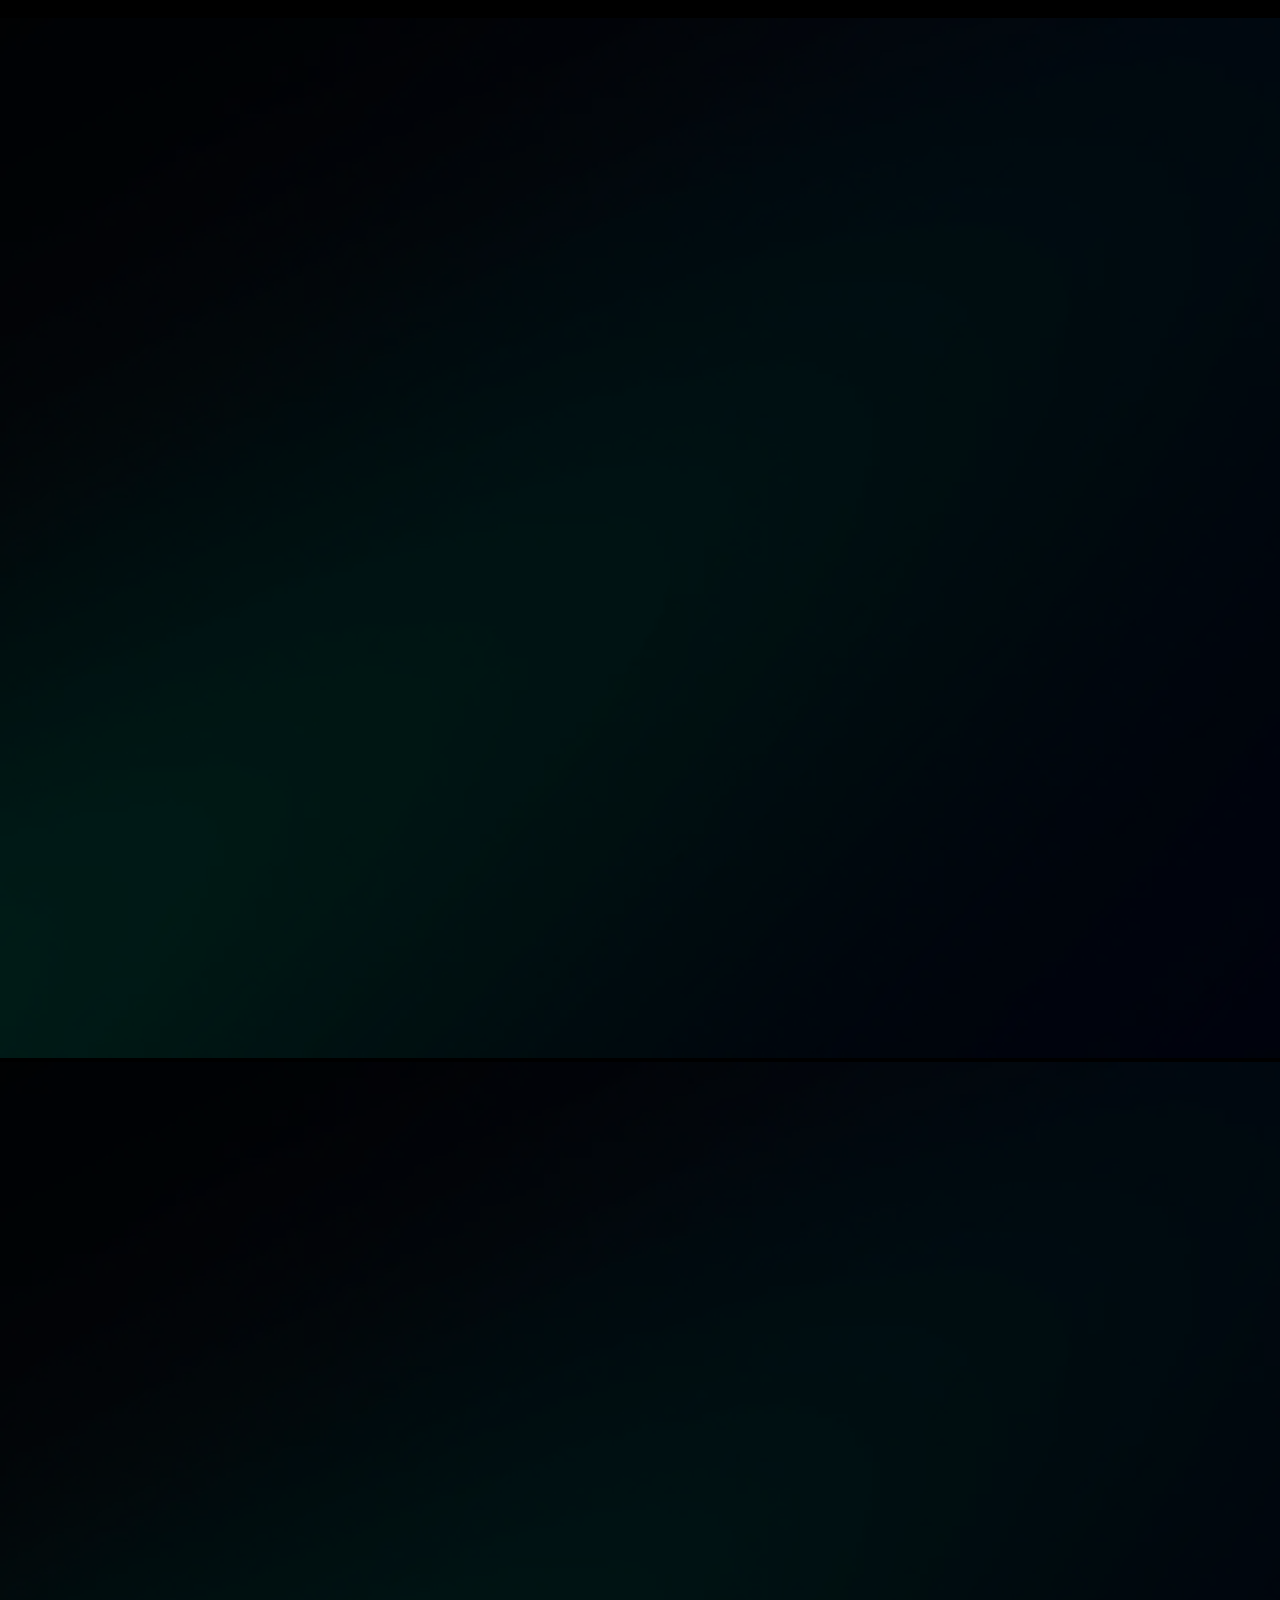
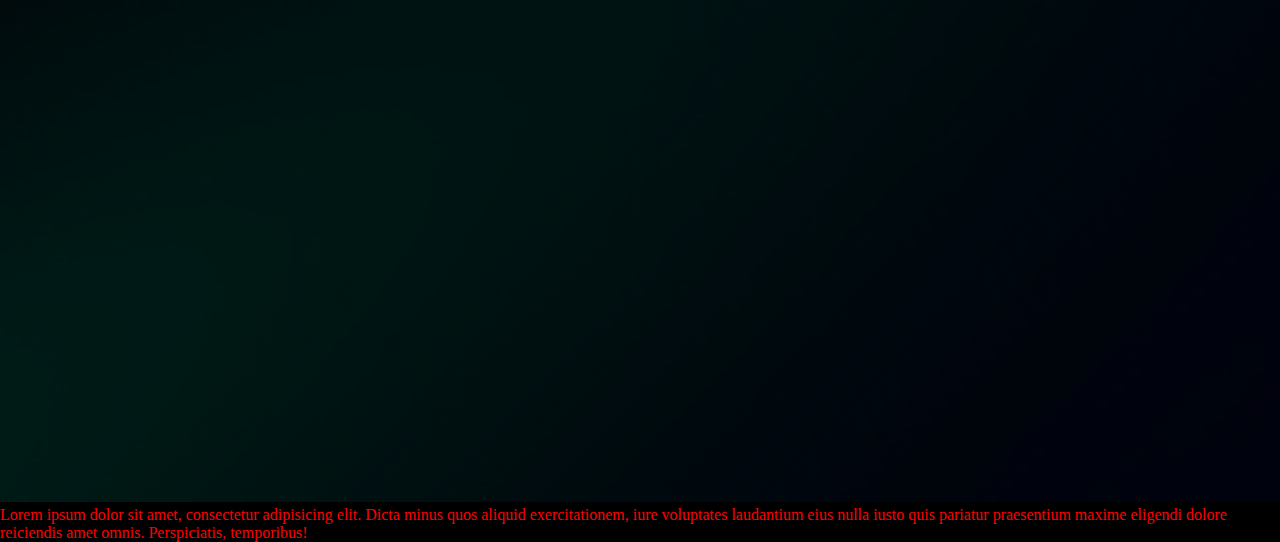
==== index.html @ e71365db "New files" ====
<!DOCTYPE html>
<html lang="en">

<head>
   <meta charset="UTF-8">
   <meta http-equiv="X-UA-Compatible" content="IE=edge">
   <meta name="viewport" content="width=device-width, initial-scale=1.0">
   <link rel="stylesheet" href="css/style.min.css?_v=20230201131038">
   <title>Главная</title>
</head>

<body>
   <header>
   Hello!
   <picture><source srcset="img/backgruond.webp" type="image/webp"><img src="img/backgruond.png" alt=""></picture>
</header>
   <main>
      <picture><source srcset="img/backgruond.webp" type="image/webp"><img src="img/backgruond.png" alt=""></picture>
      <span class="intent">
         Lorem ipsum dolor sit amet, consectetur adipisicing elit. Dicta minus quos aliquid exercitationem, iure
         voluptates laudantium eius nulla iusto quis pariatur praesentium maxime eligendi dolore reiciendis amet omnis.
         Perspiciatis, temporibus!
      </span>
   </main>
   <footer></footer>
   <script src="js/app.min.js?_v=20230201131038"></script>
</body>

</html>
---- css/style.min.css ----
@font-face{font-family:Ubuntu,sans-serif;font-display:swap;src:url(../fonts/Ubuntu-Bold);font-weight:700;font-style:normal}@font-face{font-family:Ubuntu,sans-serif;font-display:swap;src:url(../fonts/Ubuntu-Light);font-weight:300;font-style:normal}@font-face{font-family:Ubuntu,sans-serif;font-display:swap;src:url(../fonts/Ubuntu-Medium);font-weight:400;font-style:normal}@font-face{font-family:Ubuntu,sans-serif;font-display:swap;src:url(../fonts/Ubuntu-Regular);font-weight:400;font-style:normal}.no-webp body{background:url(img/backgruond.png)}body{margin:0;background-color:#000}body span{font-family:Ubuntu;color:red}@media (max-width:1000px){span{font-size:20px}span{color:orange}}.webp body{background:url(img/backgruond.webp)}
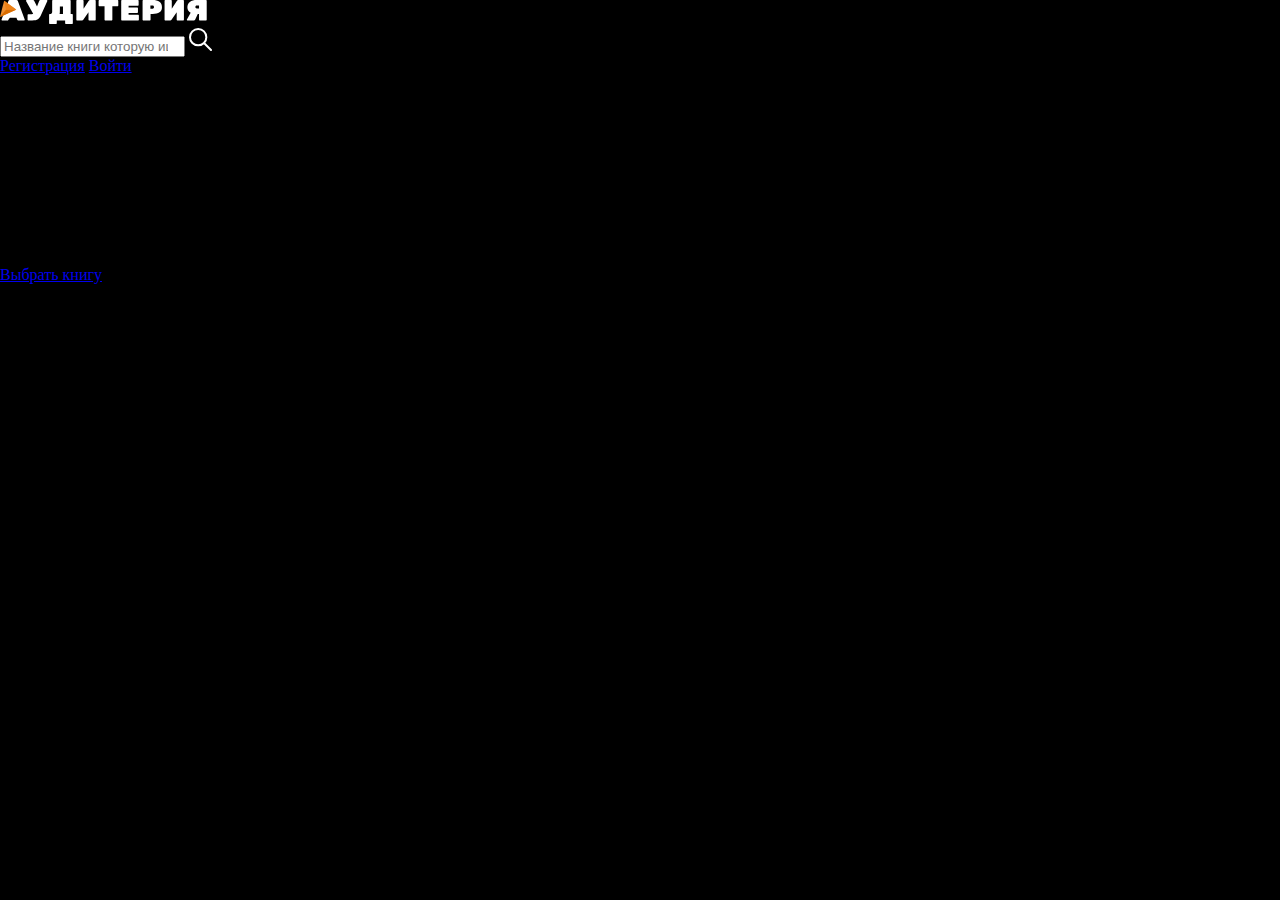
==== commit f9cddbc4: "Fully adde site v1" ====
--- a/index.html
+++ b/index.html
@@ -3,27 +3,59 @@
 
 <head>
    <meta charset="UTF-8">
-   <meta http-equiv="X-UA-Compatible" content="IE=edge">
-   <meta name="viewport" content="width=device-width, initial-scale=1.0">
-   <link rel="stylesheet" href="css/style.min.css?_v=20230201131038">
-   <title>Главная</title>
+<meta http-equiv="X-UA-Compatible" content="IE=edge">
+<meta name="viewport" content="width=device-width, initial-scale=1.0">
+<link rel="shortcut icon" href="/img/icon.png" type="image/png">
+<link rel="preconnect" href="https://fonts.googleapis.com">
+<link rel="preconnect" href="https://fonts.gstatic.com" crossorigin>
+<link href="https://fonts.googleapis.com/css2?family=Ubuntu:wght@300;400;500;700&display=swap&_v=20230201191949" rel="stylesheet">
+<title>Аудитерия</title>
+   <link rel="stylesheet" href="/css/style.css?_v=20230201191949">
 </head>
 
 <body>
-   <header>
-   Hello!
-   <picture><source srcset="img/backgruond.webp" type="image/webp"><img src="img/backgruond.png" alt=""></picture>
-</header>
-   <main>
-      <picture><source srcset="img/backgruond.webp" type="image/webp"><img src="img/backgruond.png" alt=""></picture>
-      <span class="intent">
-         Lorem ipsum dolor sit amet, consectetur adipisicing elit. Dicta minus quos aliquid exercitationem, iure
-         voluptates laudantium eius nulla iusto quis pariatur praesentium maxime eligendi dolore reiciendis amet omnis.
-         Perspiciatis, temporibus!
-      </span>
-   </main>
-   <footer></footer>
-   <script src="js/app.min.js?_v=20230201131038"></script>
+   <header class="header">
+      <div class="container header__container">
+         <div class="header__holder holder flex">
+            <a class="header__logo logo" href="main.html"><img src="img/auditery.svg" alt=""></a>
+            <div class="header__search search flex">
+               <input class="header__input" type="search" placeholder="Название книги которую ищите">
+               <a class="header__loop" href="#"><img src="img/loop.svg" alt=""></a>
+               <div class="header__burger burger">
+                  <span class="burger__span"></span>
+               </div>
+            </div>
+            <div class="header__user user flex">
+               <a class="user__register button--white" href="register.html">Регистрация</a>
+               <a class="user__login button--orange" href="login.html">Войти</a>
+            </div>
+         </div>
+      </div>
+   </header>
+   <main class="wrap">
+   <div class="container">
+      <div class="content">
+         <div class="left">
+            <div class="caption">
+               <h1 class="caption__title">
+                  Книги, которые <br> вам хочется слушать
+               </h1>
+               <h2 class="caption__subtitle">
+                  Лучшая подборка аудиокниг по психологиии <br> саморазвитию за все годы издательства...
+               </h2>
+            </div>
+            <div class="elipse">
+               <span></span>
+            </div>
+         </div>
+         <a class="content__button" href="main.html" class="right-button">Выбрать книгу</a>
+         <div class="elipse hidden">
+            <span></span>
+         </div>
+      </div>
+   </div>
+</main>
+   <script src="/js/style.min.js?_v=20230201191949"></script>
 </body>
 
 </html>--- a/css/style.css
+++ b/css/style.css
@@ -0,0 +1,56 @@
+@font-face {
+  font-family: Ubuntu, sans-serif;
+  font-display: swap;
+  src: url("../fonts/Ubuntu-Bold");
+  font-weight: 700;
+  font-style: normal;
+}
+
+@font-face {
+  font-family: Ubuntu, sans-serif;
+  font-display: swap;
+  src: url("../fonts/Ubuntu-Light");
+  font-weight: 300;
+  font-style: normal;
+}
+
+@font-face {
+  font-family: Ubuntu, sans-serif;
+  font-display: swap;
+  src: url("../fonts/Ubuntu-Medium");
+  font-weight: 400;
+  font-style: normal;
+}
+
+@font-face {
+  font-family: Ubuntu, sans-serif;
+  font-display: swap;
+  src: url("../fonts/Ubuntu-Regular");
+  font-weight: 400;
+  font-style: normal;
+}
+
+.no-webp body {
+  background: url("img/backgruond.png"); }
+
+body {
+  margin: 0;
+  background-color: #000;
+}
+
+body span {
+  font-family: Ubuntu;
+  color: rgb(255, 0, 0);
+}
+
+@media (max-width: 1000px) {
+  span {
+    font-size: 20px;
+  }
+
+  span {
+    color: orange;
+  }
+}
+
+.webp body { background: url(img/backgruond.webp); }